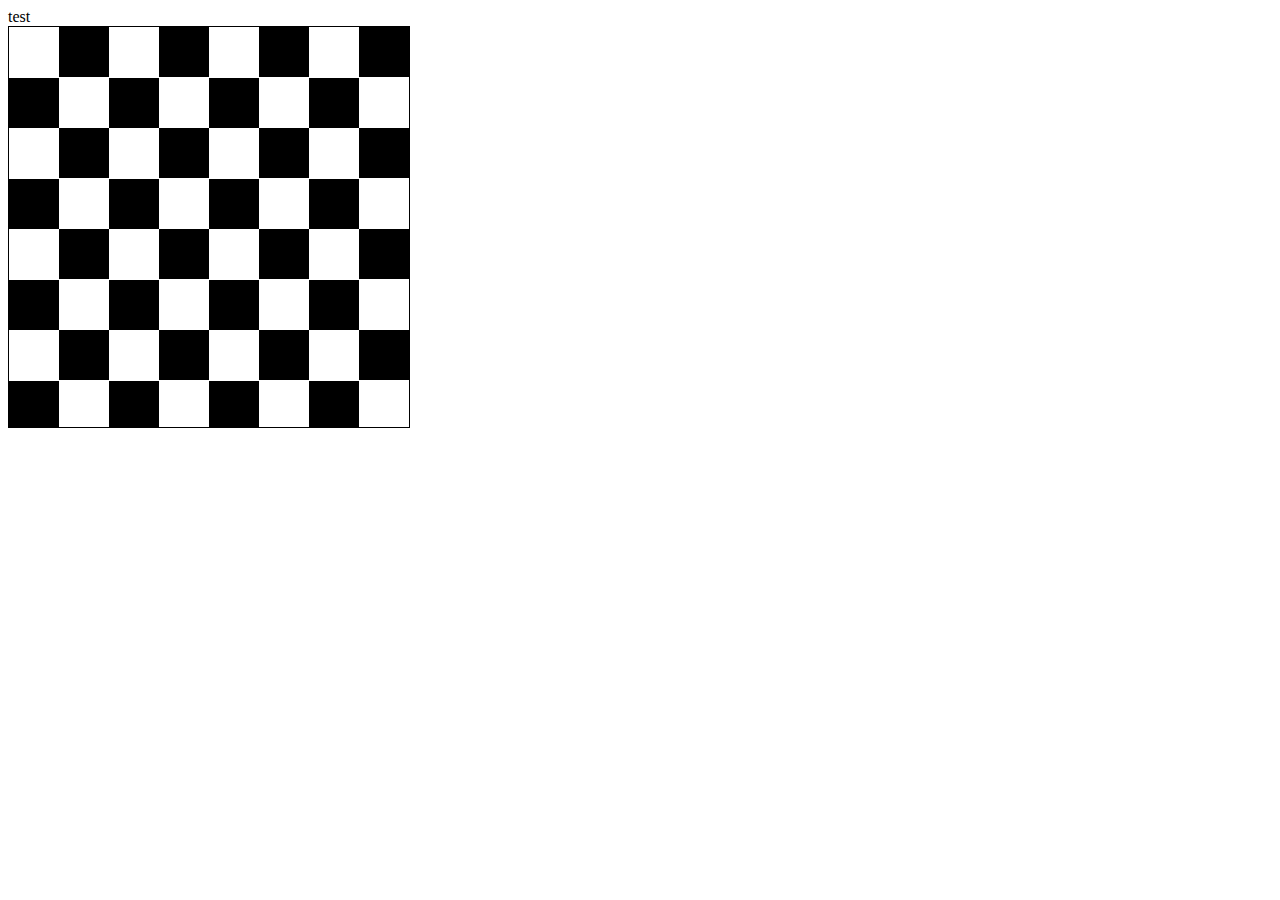
==== WebChess/www/index.html @ 5bbfec94 "Added served JSON for web service. added piece names to piece classes. separated into projects for m" ====
<head>
<script src="lib/jquery-1.11.2.min.js"></script>
<script src="lib/angular.js"></script>    
<script src="lib/bootstrap.min.js"></script>    
    
<link rel="stylesheet" href="css/main.css" type="text/css">
</head>


<body>
    <div class="navBar"><span>test</span></div>
<div class="board"></div>
</body>
---- WebChess/www/css/main.css ----
.board {
    background-image:
      -moz-linear-gradient(45deg, #000 25%, transparent 25%), 
      -moz-linear-gradient(-45deg, #000 25%, transparent 25%),
      -moz-linear-gradient(45deg, transparent 75%, #000 75%),
      -moz-linear-gradient(-45deg, transparent 75%, #000 75%);
    background-image:
      -webkit-gradient(linear, 0 100%, 100% 0, color-stop(.25, #000), color-stop(.25, transparent)), 
      -webkit-gradient(linear, 0 0, 100% 100%, color-stop(.25, #000), color-stop(.25, transparent)),
      -webkit-gradient(linear, 0 100%, 100% 0, color-stop(.75, transparent), color-stop(.75, #000)),
      -webkit-gradient(linear, 0 0, 100% 100%, color-stop(.75, transparent), color-stop(.75, #000));

    -moz-background-size:100px 100px;
    background-size:100px 100px;
    -webkit-background-size:100px 101px; /* override value for shitty webkit */
    
    background-position:0 0, 50px 0, 50px -50px, 0px 50px;
    width:400px;
    height:400px;
    border:1px solid black;
}
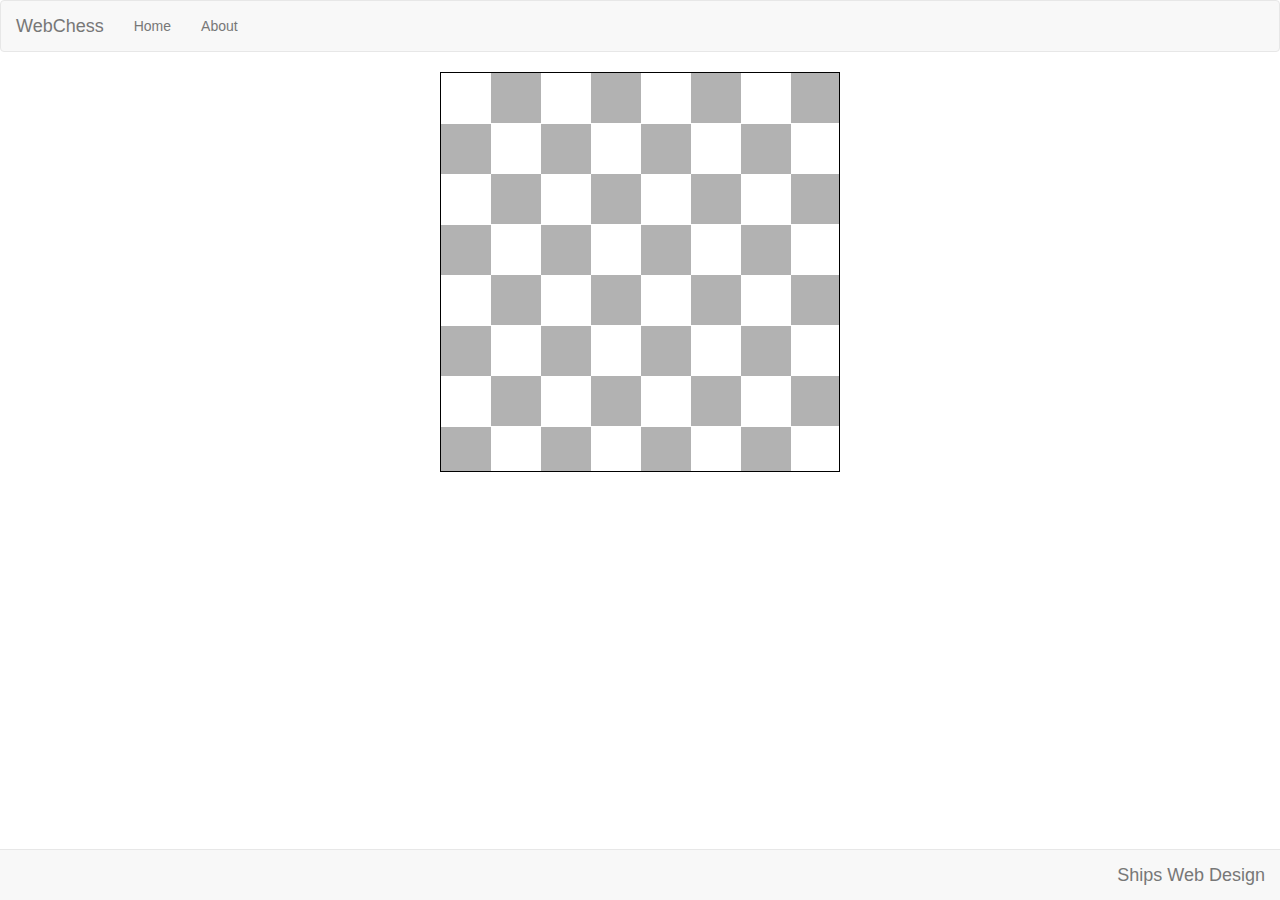
==== commit decd8f3d: "Mostly web changes. Added JS to pick up board state JSON. Added CSS to display pieces. Repositioned " ====
--- a/WebChess/www/index.html
+++ b/WebChess/www/index.html
@@ -1,13 +1,45 @@
 <head>
-<script src="lib/jquery-1.11.2.min.js"></script>
-<script src="lib/angular.js"></script>    
-<script src="lib/bootstrap.min.js"></script>    
-    
-<link rel="stylesheet" href="css/main.css" type="text/css">
+    <!--Libraries-->
+    <script src="lib/jquery-1.11.2.min.js"></script>
+    <script src="lib/angular.js"></script>    
+    <script src="lib/angular-route.js"></script>
+    <script src="lib/bootstrap.min.js"></script>    
+
+    <!--JS Source-->
+    <script src="scripts/app.js"></script>
+    <script src="scripts/controllers.js"></script>
+    <script src="scripts/services.js"></script>
+    <!--CSS-->
+    <link rel="stylesheet" href="css/main.css" type="text/css">
+    <link rel="stylesheet" href="css/bootstrap.css" type="text/css">
 </head>
 
+<body ng-app="WebChess">
+    
+<nav class="navbar navbar-default">
+  <div class="container-fluid">
+    <!-- Brand and toggle get grouped for better mobile display -->
+    <div class="navbar-header">
+        <span class="sr-only">Toggle navigation</span>
+        <span class="icon-bar"></span>
+        <span class="icon-bar"></span>
+        <span class="icon-bar"></span>
+      <span class="navbar-brand">WebChess</span>
+    </div>
 
-<body>
-    <div class="navBar"><span>test</span></div>
-<div class="board"></div>
+    <!-- Collect the nav links, forms, and other content for toggling -->
+    <div class="collapse navbar-collapse" id="bs-example-navbar-collapse-1">
+      <ul class="nav navbar-nav">
+        <li><a href="#/home">Home</a></li>
+        <li><a href="#/about">About</a></li>
+      </ul>
+    </div><!-- /.navbar-collapse -->
+  </div><!-- /.container-fluid -->
+</nav>
+
+<ng-view></ng-view>
+    
+<nav class="navbar navbar-default navbar-fixed-bottom">
+        <span class="navbar-brand" style="float:right">Ships Web Design</span>
+</nav>    
 </body>--- a/WebChess/www/css/main.css
+++ b/WebChess/www/css/main.css
@@ -5,10 +5,10 @@
       -moz-linear-gradient(45deg, transparent 75%, #000 75%),
       -moz-linear-gradient(-45deg, transparent 75%, #000 75%);
     background-image:
-      -webkit-gradient(linear, 0 100%, 100% 0, color-stop(.25, #000), color-stop(.25, transparent)), 
-      -webkit-gradient(linear, 0 0, 100% 100%, color-stop(.25, #000), color-stop(.25, transparent)),
-      -webkit-gradient(linear, 0 100%, 100% 0, color-stop(.75, transparent), color-stop(.75, #000)),
-      -webkit-gradient(linear, 0 0, 100% 100%, color-stop(.75, transparent), color-stop(.75, #000));
+      -webkit-gradient(linear, 0 100%, 100% 0, color-stop(.25, #B2B2B2), color-stop(.25, transparent)), 
+      -webkit-gradient(linear, 0 0, 100% 100%, color-stop(.25, #B2B2B2), color-stop(.25, transparent)),
+      -webkit-gradient(linear, 0 100%, 100% 0, color-stop(.75, transparent), color-stop(.75, #B2B2B2)),
+      -webkit-gradient(linear, 0 0, 100% 100%, color-stop(.75, transparent), color-stop(.75, #B2B2B2));
 
     -moz-background-size:100px 100px;
     background-size:100px 100px;
@@ -18,4 +18,165 @@
     width:400px;
     height:400px;
     border:1px solid black;
-}+    margin:auto;
+    position:relative;
+}
+
+.aboutText {
+    text-align:center;
+    font-size:40;
+}
+p00 {
+    position:absolute;
+    left:1px;
+}
+p10 {
+    position:absolute;
+    left:50px;
+}
+p20 {
+    position:absolute;
+    left:100px;
+}
+p30 {
+    position:absolute;
+    left:150px;
+}
+p40 {
+    position:absolute;
+    left:200px;
+}
+p50 {
+    position:absolute;
+    left:250px;
+}
+p60 {
+    position:absolute;
+    left:300px;
+}
+p70 {
+    position:absolute;
+    left:350px;
+}
+  
+p01 {
+    position:absolute;
+    left:1px;
+    top:50px;
+}
+p11 {
+    position:absolute;
+    left:50px;
+    top:50px;
+}
+p21 {
+    position:absolute;
+    left:100px;
+    top:50px;
+}
+p31 {
+    position:absolute;
+    left:150px;
+    top:50px;
+}
+p41 {
+    position:absolute;
+    left:200px;
+    top:50px;
+}
+p51 {
+    position:absolute;
+    left:250px;
+    top:50px;
+}
+p61 {
+    position:absolute;
+    left:300px;
+    top:50px;
+}
+p71 {
+    position:absolute;
+    left:350px;
+    top:50px;
+}   
+p07 {
+    position:absolute;
+    left:1px;
+    top:350px;
+}
+p17 {
+    position:absolute;
+    left:50px;
+    top:350px;
+}
+p27 {
+    position:absolute;
+    left:100px;
+    top:350px;
+}
+p37 {
+    position:absolute;
+    left:150px;
+    top:350px;
+}
+p47 {
+    position:absolute;
+    left:200px;
+    top:350px;
+}
+p57 {
+    position:absolute;
+    left:250px;
+    top:350px;
+}
+p67 {
+    position:absolute;
+    left:300px;
+    top:350px;
+}
+p77 {
+    position:absolute;
+    left:350px;
+    top:350px;
+}
+  
+p06 {
+    position:absolute;
+    left:1px;
+    top:300px;
+}
+p16 {
+    position:absolute;
+    left:50px;
+    top:300px;
+}
+p26 {
+    position:absolute;
+    left:100px;
+    top:300px;
+}
+p36 {
+    position:absolute;
+    left:150px;
+    top:300px;
+}
+p46 {
+    position:absolute;
+    left:200px;
+    top:300px;
+}
+p56 {
+    position:absolute;
+    left:250px;
+    top:300px;
+}
+p66 {
+    position:absolute;
+    left:300px;
+    top:300px;
+}
+p76 {
+    position:absolute;
+    left:350px;
+    top:300px;
+}   